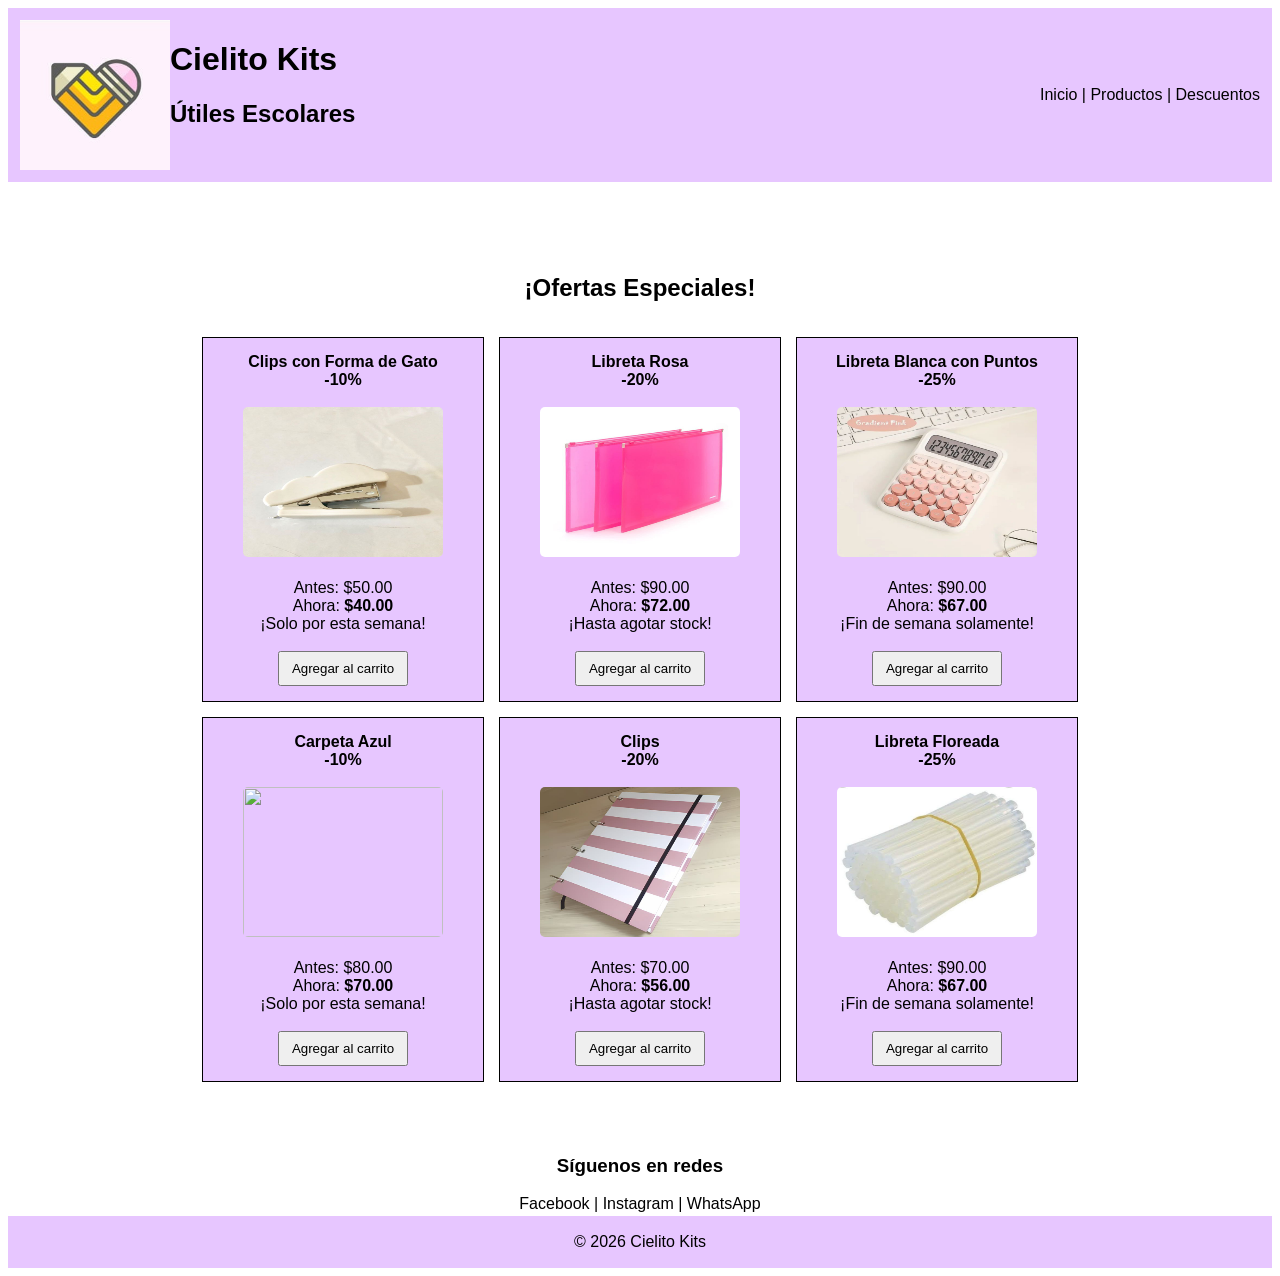
==== paginas/descuentos.html @ 7dc8e92a "Add files via upload" ====
<!DOCTYPE html>
<html lang="es">
<head>
    <meta charset="UTF-8">
    <title>Ofertas</title>
    <link rel="stylesheet" href="/css/estilo3.css">
</head>

<body>

    <table width="100%" class="encabezado" cellpadding="10">
        <tr>
            <td>
                <img src="/imagenes/logo.jpeg" width="150" height="150" align="left">
                <h1>Cielito Kits</h1>
                <h2>Útiles Escolares</h2>
            </td>

            <td align="right">
                <a href="index.html">Inicio</a> |
                <a href="/paginas/productos.html">Productos</a> |
                <a href="/paginas/descuentos.html">Descuentos</a>
            </td>
        </tr>
    </table>

    <br><br>

    <br><br>

    <center>
        <h2>¡Ofertas Especiales!</h2>

        <table cellpadding="15" cellspacing="15">

            <tr>
                <td class="oferta" align="center">
                    <b>Clips con Forma de Gato</b><br>
                    <span class="descuento">-10%</span><br><br>
                    <img src="/imagenes/imagen16.jpeg" width="200" height="150"><br><br>
                    Antes: $50.00<br>
                    Ahora: <b>$40.00</b><br>
                    ¡Solo por esta semana!<br><br>
                    <a href="compras.html">
                        <input type="submit" value="Agregar al carrito">
                    </a>
                </td>

                <td class="oferta" align="center">
                    <b>Libreta Rosa</b><br>
                    <span class="descuento">-20%</span><br><br>
                    <img src="/imagenes/imagen17.jpeg" width="200" height="150"><br><br>
                    Antes: $90.00<br>
                    Ahora: <b>$72.00</b><br>
                    ¡Hasta agotar stock!<br><br>
                    <a href="compras.html">
                        <input type="submit" value="Agregar al carrito">
                    </a>
                </td>

                <td class="oferta" align="center">
                    <b>Libreta Blanca con Puntos</b><br>
                    <span class="descuento">-25%</span><br><br>
                    <img src="/imagenes/imagen18.jpeg" width="200" height="150"><br><br>
                    Antes: $90.00<br>
                    Ahora: <b>$67.00</b><br>
                    ¡Fin de semana solamente!<br><br>
                    <a href="compras.html">
                        <input type="submit" value="Agregar al carrito">
                    </a>
                </td>
            </tr>

            <tr>
                <td class="oferta" align="center">
                    <b>Carpeta Azul</b><br>
                    <span class="descuento">-10%</span><br><br>
                    <img src="/imagen/imagen19.jpeg" width="200" height="150"><br><br>
                    Antes: $80.00<br>
                    Ahora: <b>$70.00</b><br>
                    ¡Solo por esta semana!<br><br>
                    <a href="compras.html">
                        <input type="submit" value="Agregar al carrito">
                    </a>
                </td>

                <td class="oferta" align="center">
                    <b>Clips</b><br>
                    <span class="descuento">-20%</span><br><br>
                    <img src="/imagenes/imagen20.jpeg" width="200" height="150"><br><br>
                    Antes: $70.00<br>
                    Ahora: <b>$56.00</b><br>
                    ¡Hasta agotar stock!<br><br>
                    <a href="compras.html">
                        <input type="submit" value="Agregar al carrito">
                    </a>
                </td>

                <td class="oferta" align="center">
                    <b>Libreta Floreada</b><br>
                    <span class="descuento">-25%</span><br><br>
                    <img src="/imagenes/imagen21.jpeg" width="200" height="150"><br><br>
                    Antes: $90.00<br>
                    Ahora: <b>$67.00</b><br>
                    ¡Fin de semana solamente!<br><br>
                    <a href="compras.html">
                        <input type="submit" value="Agregar al carrito">
                    </a>
                </td>
            </tr>

        </table>

        <br><br>

        <table width="500">
            <tr>
                <td align="center">
                    <h3>Síguenos en redes</h3>

                    <a href="https://www.facebook.com" target="_blank">Facebook</a> |
                    <a href="https://www.instagram.com" target="_blank">Instagram</a> |
                    <a href="https://web.whatsapp.com/" target="_blank">WhatsApp</a>
                </td>
            </tr>
        </table>

    </center>

    <table width="100%" class="pie" cellpadding="15">
        <tr>
            <td align="center">
                &copy; 2026 Cielito Kits
            </td>
        </tr>
    </table>

</body>
</html>
---- css/estilo3.css ----
body{
    background-color: white;
    font-family: Century Gothic, Arial, sans-serif;
}

.encabezado{
    background-color: #E7C6FF;
}

.encabezado a{
    color: black;
    text-decoration: none;
}

h1, h2, h3{
    color: black;
}

.oferta{
    background-color: #E7C6FF;
    width: 250px;
    padding: 15px;
    border: 1px solid black;
}

.oferta img{
    border-radius: 5px;
}

.descuento{
    font-weight: bold;
    color: black;
}

a{
    text-decoration: none;
    color: black;
}

input[type="submit"]{
    padding: 8px 12px;
    cursor: pointer;
}

.pie{
    background-color: #E7C6FF;
    color: black;
}
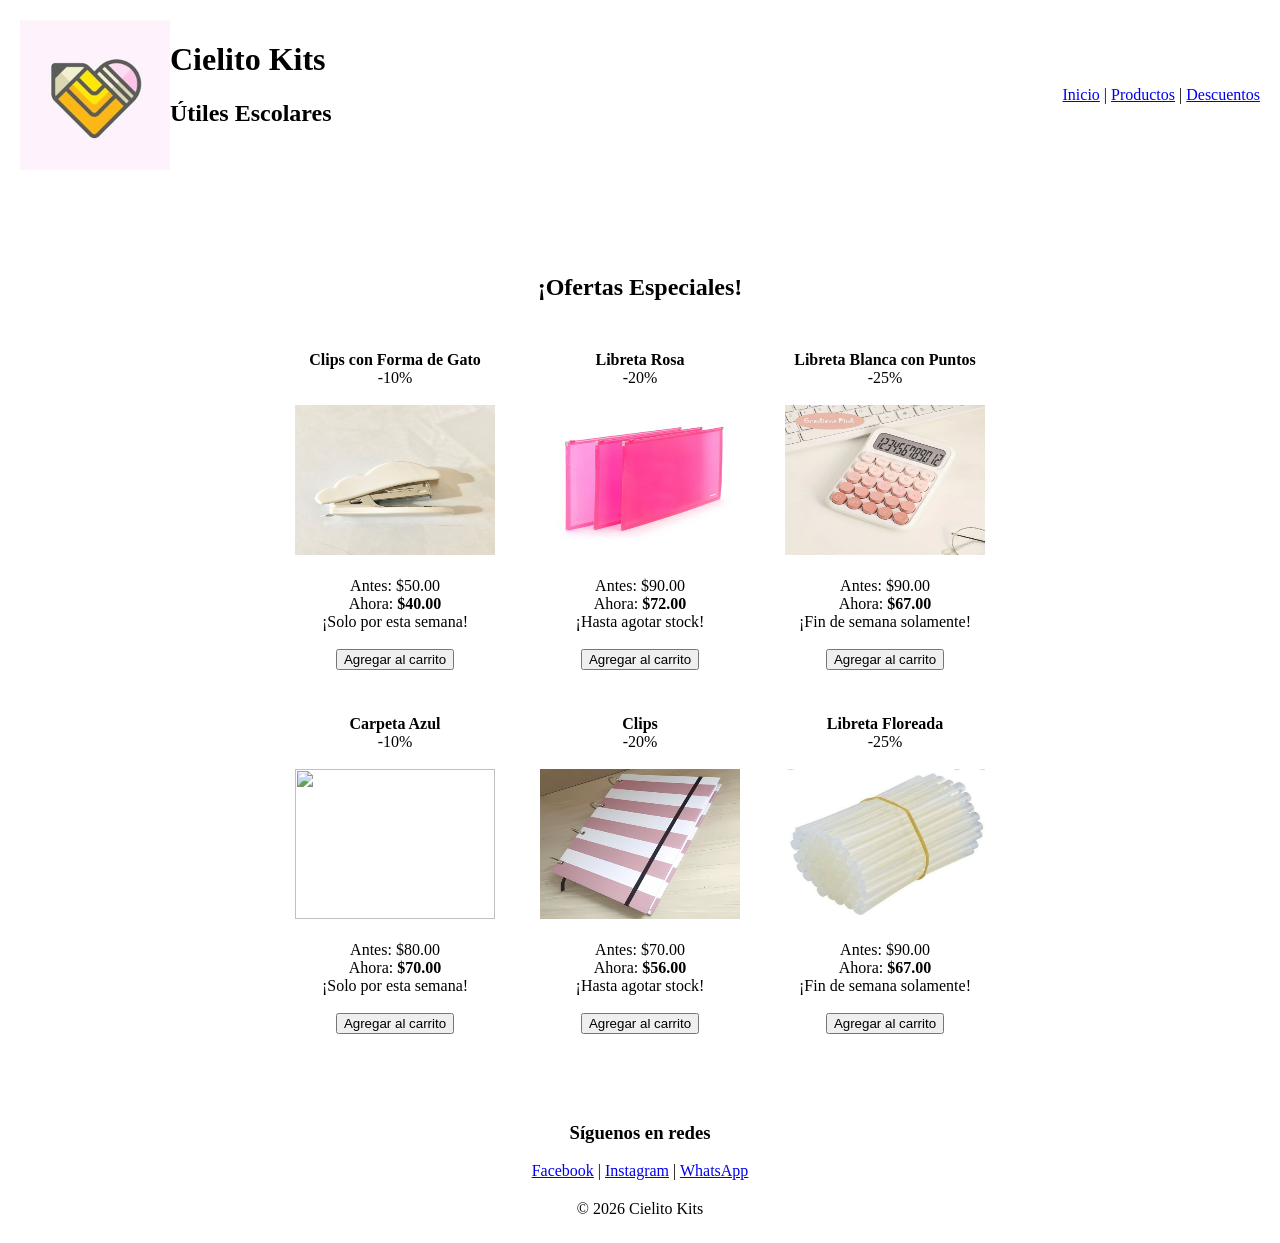
==== commit 462ffe2a: "Update descuentos.html" ====
--- a/paginas/descuentos.html
+++ b/paginas/descuentos.html
@@ -3,7 +3,7 @@
 <head>
     <meta charset="UTF-8">
     <title>Ofertas</title>
-    <link rel="stylesheet" href="/css/estilo3.css">
+    <link rel="stylesheet" href="css/estilo3.css">
 </head>
 
 <body>
@@ -136,4 +136,4 @@
     </table>
 
 </body>
-</html>+</html>
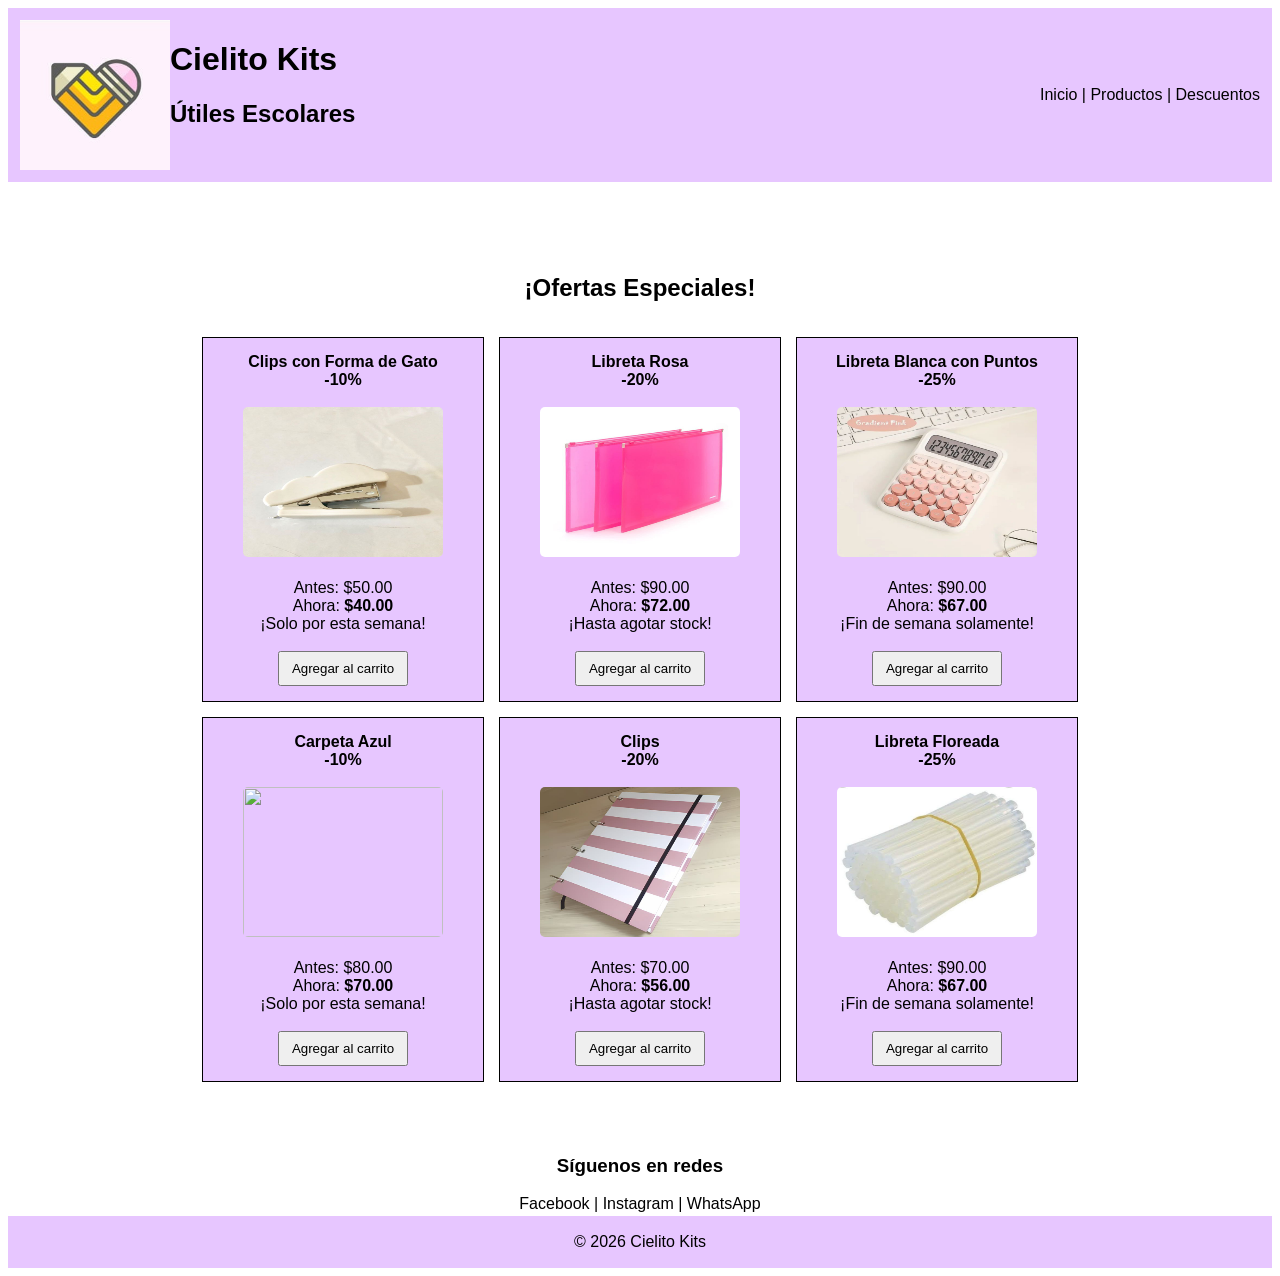
==== commit a2298e98: "Update descuentos.html" ====
--- a/paginas/descuentos.html
+++ b/paginas/descuentos.html
@@ -3,7 +3,7 @@
 <head>
     <meta charset="UTF-8">
     <title>Ofertas</title>
-    <link rel="stylesheet" href="css/estilo3.css">
+    <link rel="stylesheet" href="/css/estilo3.css">
 </head>
 
 <body>
--- a/css/estilo3.css
+++ b/css/estilo3.css
@@ -0,0 +1,48 @@
+body{
+    background-color: white;
+    font-family: Century Gothic, Arial, sans-serif;
+}
+
+.encabezado{
+    background-color: #E7C6FF;
+}
+
+.encabezado a{
+    color: black;
+    text-decoration: none;
+}
+
+h1, h2, h3{
+    color: black;
+}
+
+.oferta{
+    background-color: #E7C6FF;
+    width: 250px;
+    padding: 15px;
+    border: 1px solid black;
+}
+
+.oferta img{
+    border-radius: 5px;
+}
+
+.descuento{
+    font-weight: bold;
+    color: black;
+}
+
+a{
+    text-decoration: none;
+    color: black;
+}
+
+input[type="submit"]{
+    padding: 8px 12px;
+    cursor: pointer;
+}
+
+.pie{
+    background-color: #E7C6FF;
+    color: black;
+}
